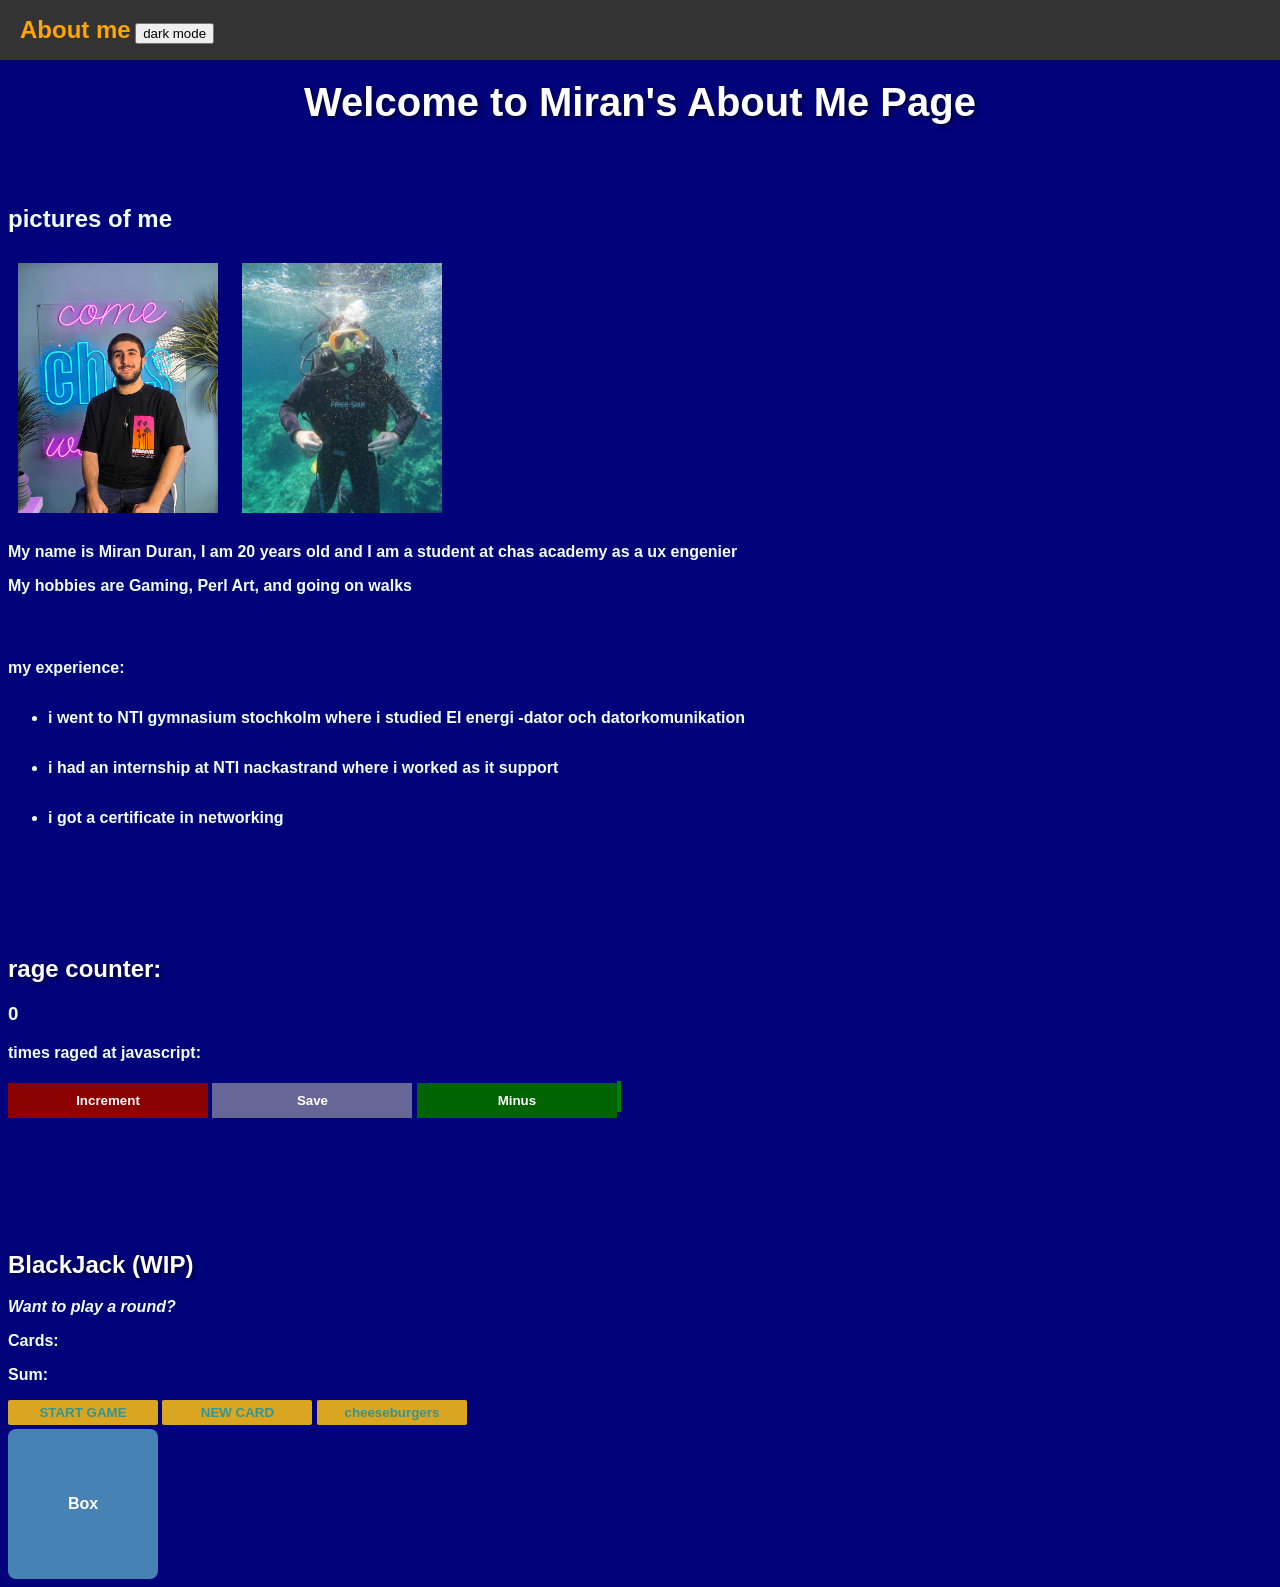
==== aboutme/aboutme.html @ 66aaf8b4 "aboutme uppdated aboutme page uppdated" ====
<!DOCTYPE html>
<html lang="en">
<head>
    <meta charset="UTF-8">
    <meta name="viewport" content="width=device-width, initial-scale=1.0">
    <link rel="stylesheet" href="aboutme.css">
    <script src="aboutme.js" defer></script>
    <title>Document</title>
</head>
<body>
    <header class="topbar">
        <nav>
            <a class="logo" href="aboutme.html">About me</a>
            <button id="dark-mode">dark mode</button>
        </nav>
    </header>
    <h1>Welcome to Miran's About Me Page</h1>
    <h2>pictures of me </h2>
    <img class="profile-img" src="me.jpg" alt="picture of me">
    <img class="profile-img" src="diving.jpg" alt="picture of me scuba diving">
    <p>My name is Miran Duran, I am 20 years old and I am a student at chas academy as a ux engenier</p>
    <p>My hobbies are Gaming, Perl Art, and going on walks</p>
    <p id="experience">my experience:</p>
    <ul>
        <li>i went to NTI gymnasium stochkolm where i studied El energi -dator och datorkomunikation</li>
        <li>i had an internship at NTI nackastrand where i worked as it support</li>
        <li>i got a certificate in networking</li>
    </ul>

    <!-- counter -->

    <h2 id="countertittle">rage counter:</h2>
    <h3 id="count-el">0</h3>
    <p id="welcome-el"></p>
    <p id="save-el">times raged at javascript: </p>
    <button id="increment-btn" class="counterbutton">Increment</button>
    <button id="save-btn" class="counterbutton">Save</button>
    <button id="minus-btn" class="counterbutton">Minus</button>

    <!-- black jack spel -->

    <box id="black-jack-box"></box>
        <h2 id="bljtittle">BlackJack (WIP)</h2>
        <p id="message-el">Want to play a round?</p>
        <p id="cards-el">Cards:</p>
        <P id="sum-el">Sum:</P>
        <button id="start-game-btn" class="button">START GAME</button>
        <button id="new-card-btn" class="button">NEW CARD</button>
    </box>

    <!-- /secret button -->
    <button id="secret-btn" class="button">cheeseburgers</button>


    <!-- box -->

    <box id="box">
        <p>Box</p>
</body>
</html>
---- aboutme/aboutme.css ----
body{
    font-family: 'Trebuchet MS', 'Lucida Sans Unicode', 'Lucida grande', 'Lucida Sans', Arial; 
    /*background-image: ;
    background-size: cover;*/
    color: azure;
    background-color: rgb(2, 2, 122);
    font-weight: bold;
}

.dark-mode-btn {
    background-color: rgb(0, 0, 0);
    color: azure;
}

ul li{
  display: center;
  align-items: center;
  margin-bottom: 10px;
  margin-top: 2rem;
}

#experience{
    margin-top: 4rem;
}

h1{
    color: rgb(255, 255, 255);
    font-size: 2.5rem;
    text-align: center;
    text-shadow: 2px 2px 4px rgba(0, 0, 0, 0.5);
    margin: 5rem;


/* counter css */

}
.counterbutton{
border: none;
padding-top: 10px;
padding-bottom: 10px;
color: white;
font-weight: bold;
width: 200px;
margin-top: 5px;
margin-bottom: 5px;
}

#increment-btn {
background: darkred;
}

#save-btn {
background: rgb(103, 103, 151);
}

#minus-btn {
background: darkgreen;
}

#countertittle{
    color: rgb(255, 255, 255);
    text-shadow: 2px 2px 4px rgba(0, 0, 0, 0.5);
    margin-top: 8rem;
}

/*end of counter css*/

/*top bar css*/

.topbar {
position: fixed;
background-color: #333;
top: 0;
left: 0;
right: 0;
height: 60px;
display: flex;
align-items: center;
justify-content: space-between;
padding: 0 20px;
color: blue;
}

.logo {
font-size: 1.5rem;
font-weight: bold;
text-decoration: none;
color: orange;
}


#message-el{
    font-style: italic;
}

/*end of top bar css*/

/*black jack css*/

#bljtittle{
    color: rgb(255, 255, 255);
    font-size: 1.5rem;
    text-shadow: 2px 2px 4px rgba(0, 0, 0, 0.5);
    margin-top: 8rem;
}

#black-jack-box{
    color: green;
    font-size: 1.5rem;
    text-shadow: 2px 2px 4px rgba(0, 0, 0, 0.5);
    margin-top: 6rem;
    width: 300px;
    height: 200px;
    border: 2px solid green;
}

.button {
    color:rgb(50, 149, 149);
    align-items: center;
    justify-content: center;
    width: 150px;
    background: goldenrod;
    padding-top: 5px;
    padding-bottom: 5px;
    font-weight: bold;
    border: none;
    border-radius: 2px;
    margin-bottom: 4px;
}

.profile-img {
    width: 200px;
    height: 250px;
    object-fit: cover;
    margin: 10px;
}

/*end of black jack css*/

/*box css*/
 #box {
        width: 150px;
        height: 150px;
        background-color: steelblue;
        display: flex;
        align-items: center;
        justify-content: center;
        color: white;
        font-family: Arial, sans-serif;
        cursor: pointer;
        transition: all 0.3s ease; /* Smooth size change */
        border-radius: 8px;
    }
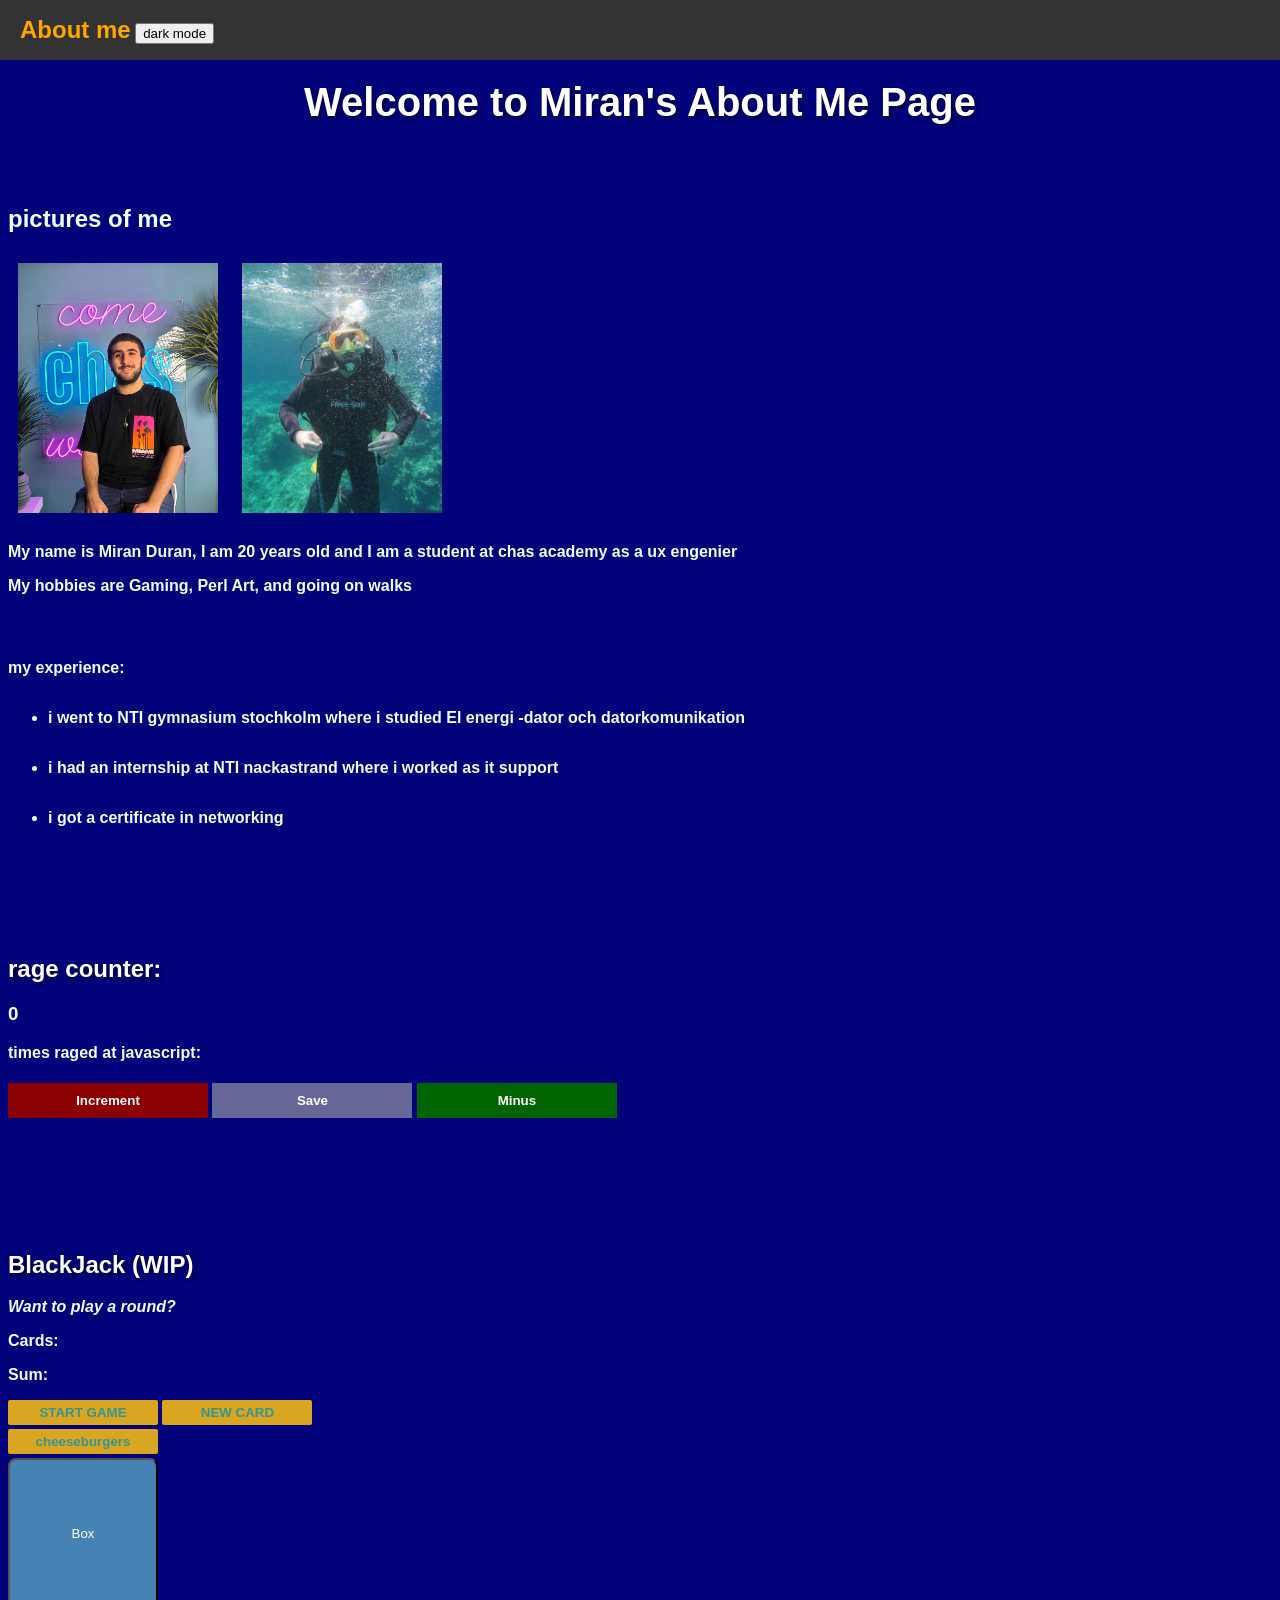
==== commit efa275d3: "Add files via upload" ====
--- a/aboutme/aboutme.html
+++ b/aboutme/aboutme.html
@@ -14,39 +14,41 @@
             <button id="dark-mode">dark mode</button>
         </nav>
     </header>
-    <h1>Welcome to Miran's About Me Page</h1>
-    <h2>pictures of me </h2>
-    <img class="profile-img" src="me.jpg" alt="picture of me">
-    <img class="profile-img" src="diving.jpg" alt="picture of me scuba diving">
-    <p>My name is Miran Duran, I am 20 years old and I am a student at chas academy as a ux engenier</p>
-    <p>My hobbies are Gaming, Perl Art, and going on walks</p>
-    <p id="experience">my experience:</p>
-    <ul>
-        <li>i went to NTI gymnasium stochkolm where i studied El energi -dator och datorkomunikation</li>
-        <li>i had an internship at NTI nackastrand where i worked as it support</li>
-        <li>i got a certificate in networking</li>
-    </ul>
+    <main>
+        <h1>Welcome to Miran's About Me Page</h1>
+        <h2>pictures of me </h2>
+        <img class="profile-img" src="me.jpg" alt="picture of me">
+        <img class="profile-img" src="diving.jpg" alt="picture of me scuba diving">
+        <p>My name is Miran Duran, I am 20 years old and I am a student at chas academy as a ux engenier</p>
+        <p>My hobbies are Gaming, Perl Art, and going on walks</p>
+        <p id="experience">my experience:</p>
+        <ul>
+            <li>i went to NTI gymnasium stochkolm where i studied El energi -dator och datorkomunikation</li>
+            <li>i had an internship at NTI nackastrand where i worked as it support</li>
+            <li>i got a certificate in networking</li>
+        </ul>
+    </main>
 
     <!-- counter -->
-
-    <h2 id="countertittle">rage counter:</h2>
-    <h3 id="count-el">0</h3>
-    <p id="welcome-el"></p>
-    <p id="save-el">times raged at javascript: </p>
-    <button id="increment-btn" class="counterbutton">Increment</button>
-    <button id="save-btn" class="counterbutton">Save</button>
-    <button id="minus-btn" class="counterbutton">Minus</button>
-
+    <section>
+        <h2 id="countertittle">rage counter:</h2>
+        <h3 id="count-el">0</h3>
+        <p id="welcome-el"></p>
+        <p id="save-el">times raged at javascript: </p>
+        <button id="increment-btn" class="counterbutton">Increment</button>
+        <button id="save-btn" class="counterbutton">Save</button>
+        <button id="minus-btn" class="counterbutton">Minus</button>
+    </section>
     <!-- black jack spel -->
 
-    <box id="black-jack-box"></box>
+    <section>
         <h2 id="bljtittle">BlackJack (WIP)</h2>
         <p id="message-el">Want to play a round?</p>
         <p id="cards-el">Cards:</p>
         <P id="sum-el">Sum:</P>
         <button id="start-game-btn" class="button">START GAME</button>
         <button id="new-card-btn" class="button">NEW CARD</button>
-    </box>
+    </section>
 
     <!-- /secret button -->
     <button id="secret-btn" class="button">cheeseburgers</button>
@@ -54,7 +56,7 @@
 
     <!-- box -->
 
-    <box id="box">
+    <button id="box">
         <p>Box</p>
 </body>
 </html>
